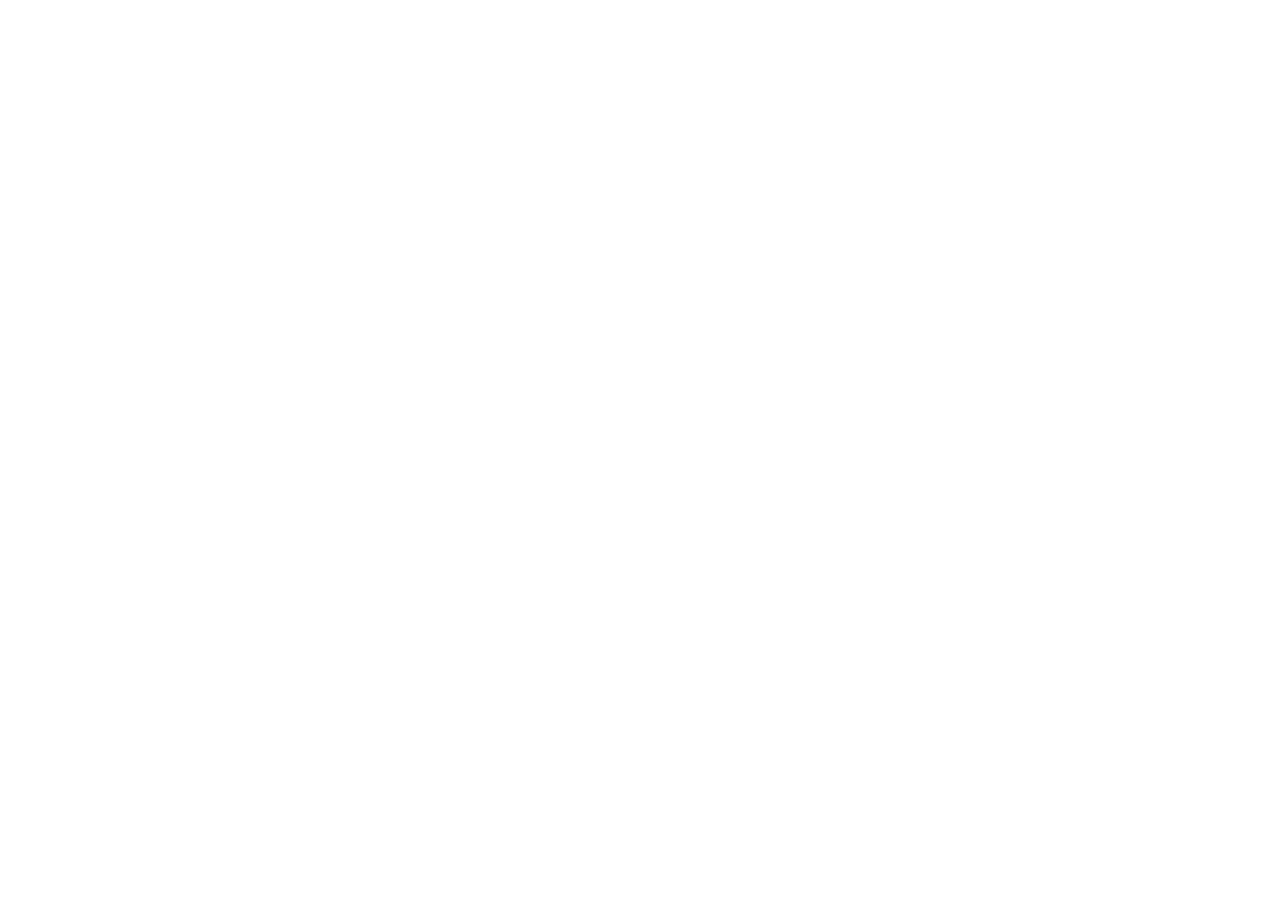
==== gentoo.html @ b69ac8b1 "new file" ====
<!DOCTYPE html>
<html>
  <head>
    <title>gentoo</html>
    <style>
      * {
        font-family: monospace;
      }
  </head>
  <body>
    <h1 align="center">Why I use gentoo</h1>
    <h3 align="center">i like compiling stuff and having what i <b>want</b> in my OS</h3>
    <br>
    <a href="/">Main page</a>
  </body>
</html
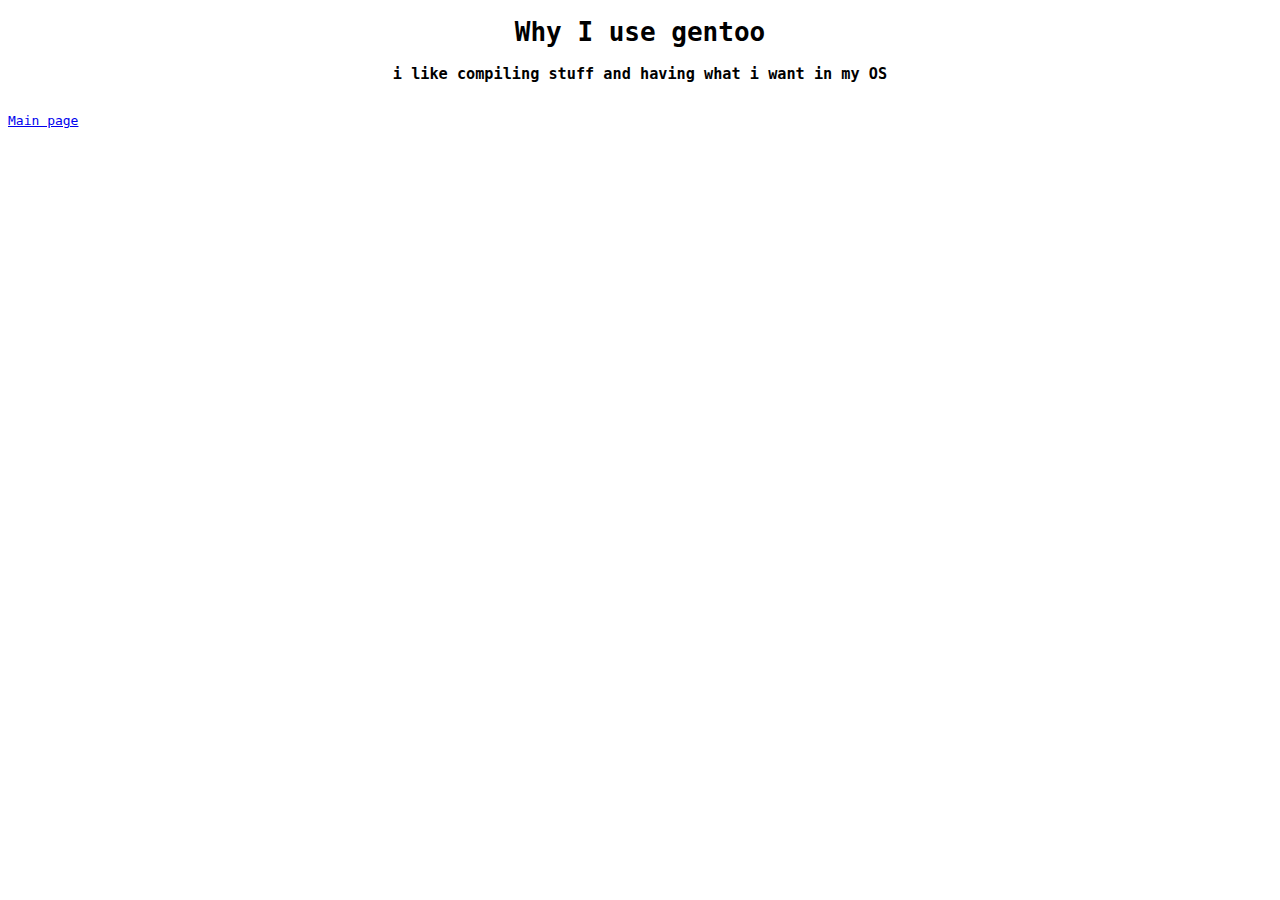
==== commit dd36a32f: "oh no" ====
--- a/gentoo.html
+++ b/gentoo.html
@@ -1,11 +1,12 @@
 <!DOCTYPE html>
 <html>
   <head>
-    <title>gentoo</html>
+    <title>gentoo</title>
     <style>
       * {
         font-family: monospace;
       }
+    </style>
   </head>
   <body>
     <h1 align="center">Why I use gentoo</h1>
